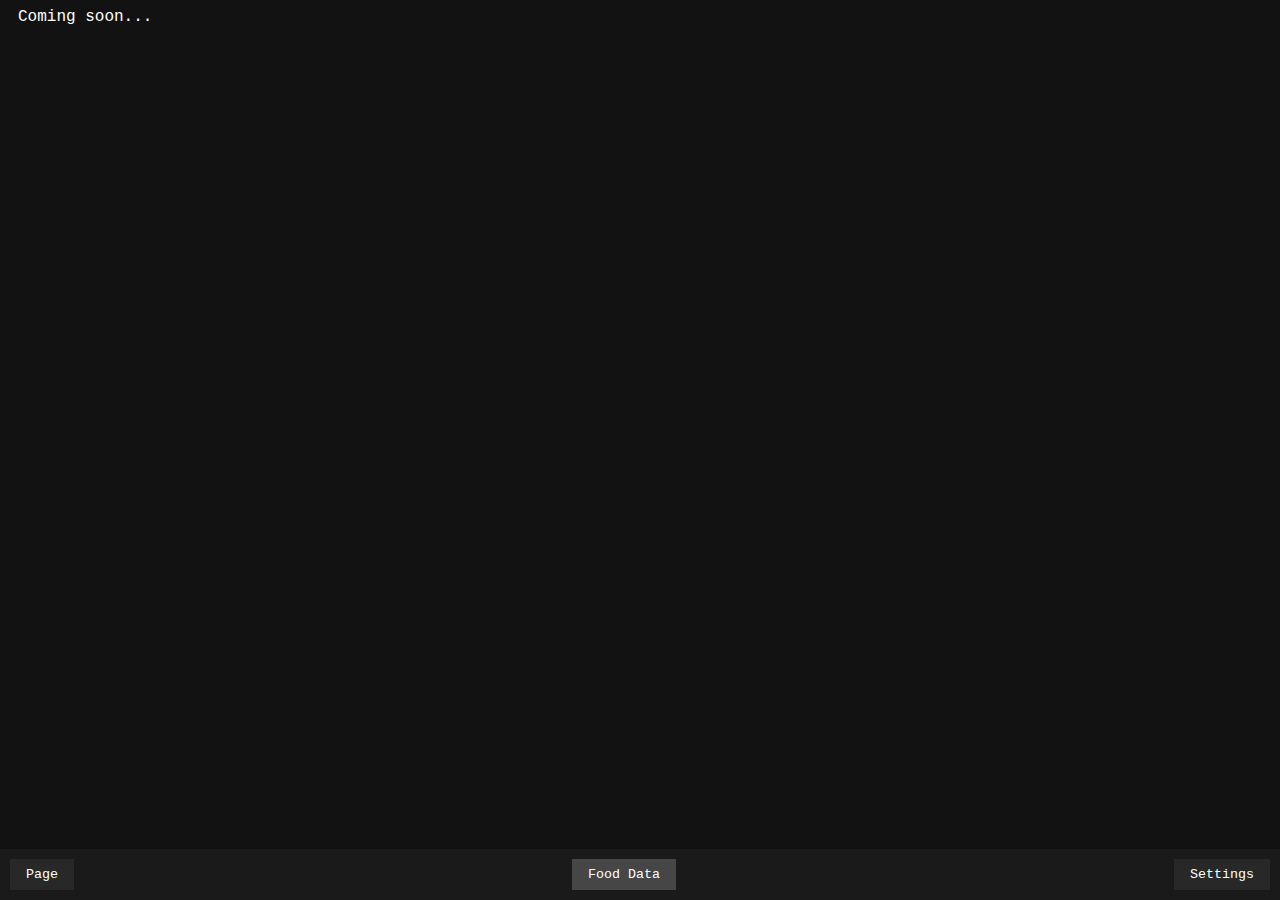
==== food-data.html @ d82a06ce "navigation bar for pages" ====
<!DOCTYPE html>
<html>
  <head>
    <meta charset="utf-8" />
    <meta http-equiv="X-UA-Compatible" content="IE=edge" />
    <title>Nutrient App - Food Data</title>
    <meta name="viewport" content="width=device-width, initial-scale=1" />
    <link rel="stylesheet" type="text/css" media="screen" href="main.css" />
    <script type="module" src="./src/main.js"></script>
  </head>

  <body>
    <div class="content">Coming soon...</div>

    <!-- Bottom navigation bar -->
    <nav class="bottom-navigation">
      <button><a href="/">Page</a></button>
      <button class="navigation-button-active">
        <a href="/food-data.html">Food Data</a>
      </button>
      <button><a href="/settings.html">Settings</a></button>
    </nav>
  </body>
</html>
---- main.css ----
* {
  font-family: "Courier New", Courier, monospace;
  box-sizing: border-box;
}

html {
  height: 100vh;
  color: white;
}

h2 {
  font-size: 18px;
}

p {
  font-size: 14px;
}

.food-name-color-per-100-grams {
  color: rgb(61 239 233);
}

.food-name-color-per-serving {
  color: rgb(216 59 210);
}

body {
  max-width: 500px;
  background-color: rgb(18 18 18);
}

.content {
  padding: 0px 10px 10px 10px;
  padding-bottom: 70px;
}

.day-picker {
  display: flex;
  gap: 10px;
  align-items: center;
}

.day-picker button {
  background-color: rgb(200, 200, 200);

  width: 30px;
  height: 30px;

  border: none;
  border-radius: 50%;
}

form {
  display: flex;
  flex-direction: column;
  align-items: start;
  gap: 5px;
}

input {
  background-color: inherit;

  border: none;
  border-bottom: 1px solid rgb(146, 146, 146);
  color: white;
}

table {
  border-collapse: collapse;
  width: 100%;
  border: 1px solid #ddd; /* Border style */
}

th,
td {
  padding: 8px;
  text-align: left;
}

@media (max-width: 600px) {
  table,
  thead,
  tbody,
  th,
  td,
  tr {
    display: block;
  }
}

/* Target the second <th> and <td> in the first table */
.selected-days-foods-table th:nth-child(2),
.selected-days-foods-table td:nth-child(2),
.selected-days-total-nutrients-table th:nth-child(2),
.selected-days-total-nutrients-table td:nth-child(2) {
  color: rgb(107 217 104);
}

.auto-complete-calorie {
  color: rgb(107 217 104);
}

.selected-days-foods-table th:nth-child(3),
.selected-days-foods-table td:nth-child(3),
.selected-days-total-nutrients-table th:nth-child(3),
.selected-days-total-nutrients-table td:nth-child(3) {
  color: rgb(244 66 80);
}

.auto-complete-protein {
  color: rgb(244 66 80);
}

.selected-days-foods-table th:nth-child(4),
.selected-days-foods-table td:nth-child(4),
.selected-days-total-nutrients-table th:nth-child(4),
.selected-days-total-nutrients-table td:nth-child(4) {
  color: rgb(57 146 255);
}

.auto-complete-carb {
  color: rgb(57 146 255);
}

.selected-days-foods-table th:nth-child(5),
.selected-days-foods-table td:nth-child(5),
.selected-days-total-nutrients-table th:nth-child(5),
.selected-days-total-nutrients-table td:nth-child(5) {
  color: rgb(254 204 27);
}

.auto-complete-fat {
  color: rgb(254 204 27);
}

.display-none {
  display: none;
}

.input-types {
  display: flex;
  align-items: center;
  gap: 10px;
}

/* Toggle switch */
.input-type-switch {
  position: relative;
  display: inline-block;
  width: 40px;
  height: 24px;
}

.input-type-switch input {
  opacity: 0;
  width: 0;
  height: 0;
}

.slider {
  position: absolute;
  cursor: pointer;
  top: 0;
  left: 0;
  right: 0;
  bottom: 0;
  background-color: rgb(61 239 233);
  -webkit-transition: 0.4s;
  transition: 0.4s;
}

.slider:before {
  position: absolute;
  content: "";
  height: 18px;
  width: 18px;
  left: 4px;
  bottom: 3px;
  background-color: white;
  -webkit-transition: 0.4s;
  transition: 0.4s;
}

input:checked + .slider {
  background-color: rgb(216 59 210);
}

input:focus + .slider {
  box-shadow: 0 0 1px rgb(216 59 210);
}

input:checked + .slider:before {
  -webkit-transform: translateX(14px);
  -ms-transform: translateX(14px);
  transform: translateX(14px);
}

/* Rounded sliders */
.slider.round {
  border-radius: 34px;
}

.slider.round:before {
  border-radius: 50%;
}

/* autocomplete */
#auto-complete-list {
  font-size: 14px;
}

#auto-complete-list div {
  padding: 6px;
  cursor: pointer;
}

#auto-complete-list div:hover {
  background-color: #2c2c2c;
}

#auto-complete-list .food-name {
  font-weight: bold;
}

/* bottom navigation bar */
.bottom-navigation {
  position: fixed;
  bottom: 0;
  left: 0;
  background-color: rgb(26 26 26);
  display: flex;
  justify-content: space-between;
  padding: 10px;
  width: 100%;
}

.bottom-navigation button {
  background-color: rgb(40 40 40);
  color: white;
  border: none;
  padding: 8px 16px;
  cursor: pointer;
}

.bottom-navigation button a {
  color: white;
  text-decoration: none;
}

.bottom-navigation button:hover {
  background-color: rgba(32, 32, 32);
}

.bottom-navigation .navigation-button-active {
  background-color: #464646;
}
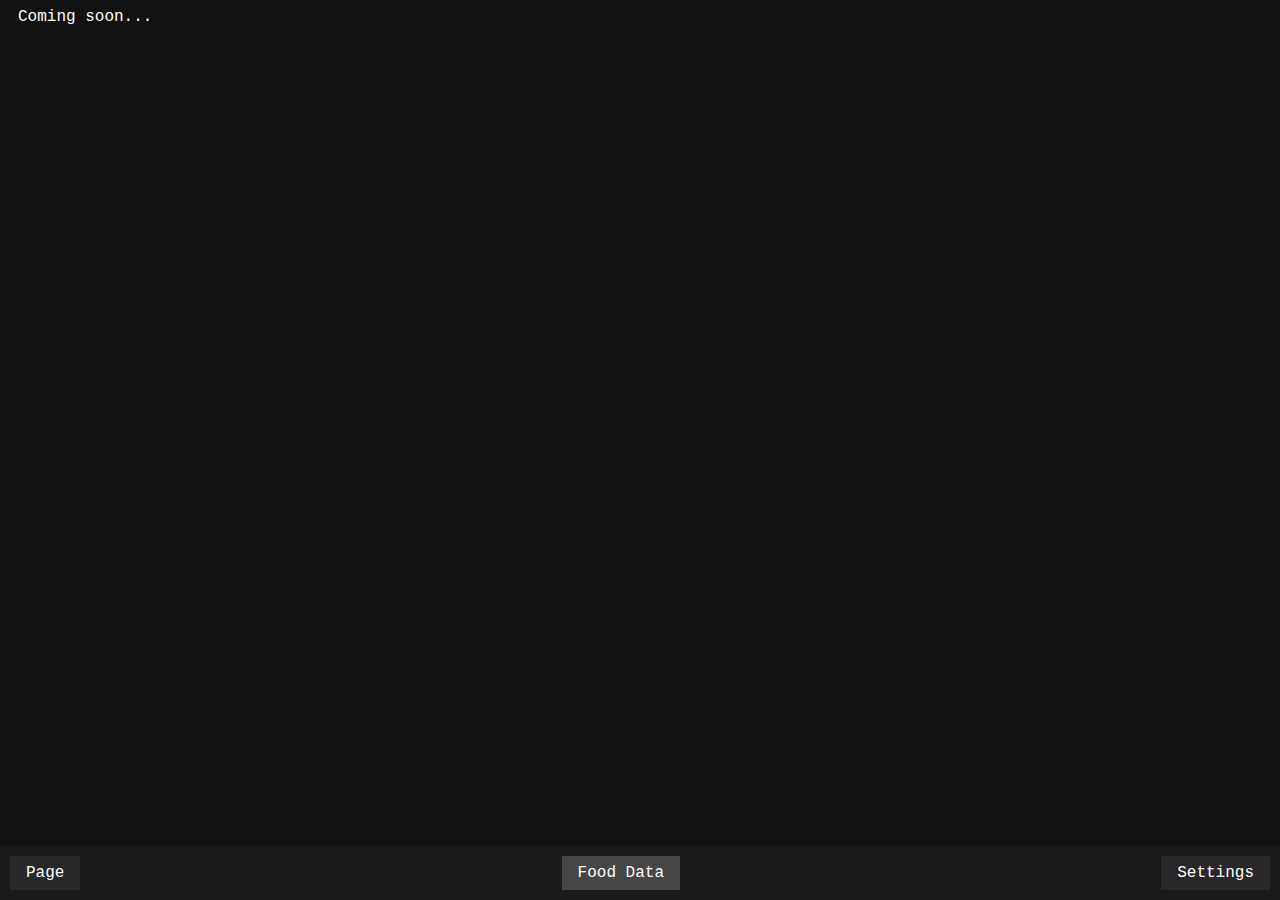
==== commit 537fe2eb: "fix a element links" ====
--- a/food-data.html
+++ b/food-data.html
@@ -14,11 +14,15 @@
 
     <!-- Bottom navigation bar -->
     <nav class="bottom-navigation">
-      <button><a href="/">Page</a></button>
-      <button class="navigation-button-active">
-        <a href="/food-data.html">Food Data</a>
-      </button>
-      <button><a href="/settings.html">Settings</a></button>
+      <nav class="bottom-navigation">
+        <a href="./">Page</a>
+
+        <a class="navigation-button-active" href="./food-data.html"
+          >Food Data
+        </a>
+
+        <a href="./settings.html">Settings</a>
+      </nav>
     </nav>
   </body>
 </html>
--- a/main.css
+++ b/main.css
@@ -234,7 +234,9 @@
   width: 100%;
 }
 
-.bottom-navigation button {
+.bottom-navigation a {
+  text-decoration: none;
+  display: block;
   background-color: rgb(40 40 40);
   color: white;
   border: none;
@@ -242,12 +244,7 @@
   cursor: pointer;
 }
 
-.bottom-navigation button a {
-  color: white;
-  text-decoration: none;
-}
-
-.bottom-navigation button:hover {
+.bottom-navigation a:hover {
   background-color: rgba(32, 32, 32);
 }
 
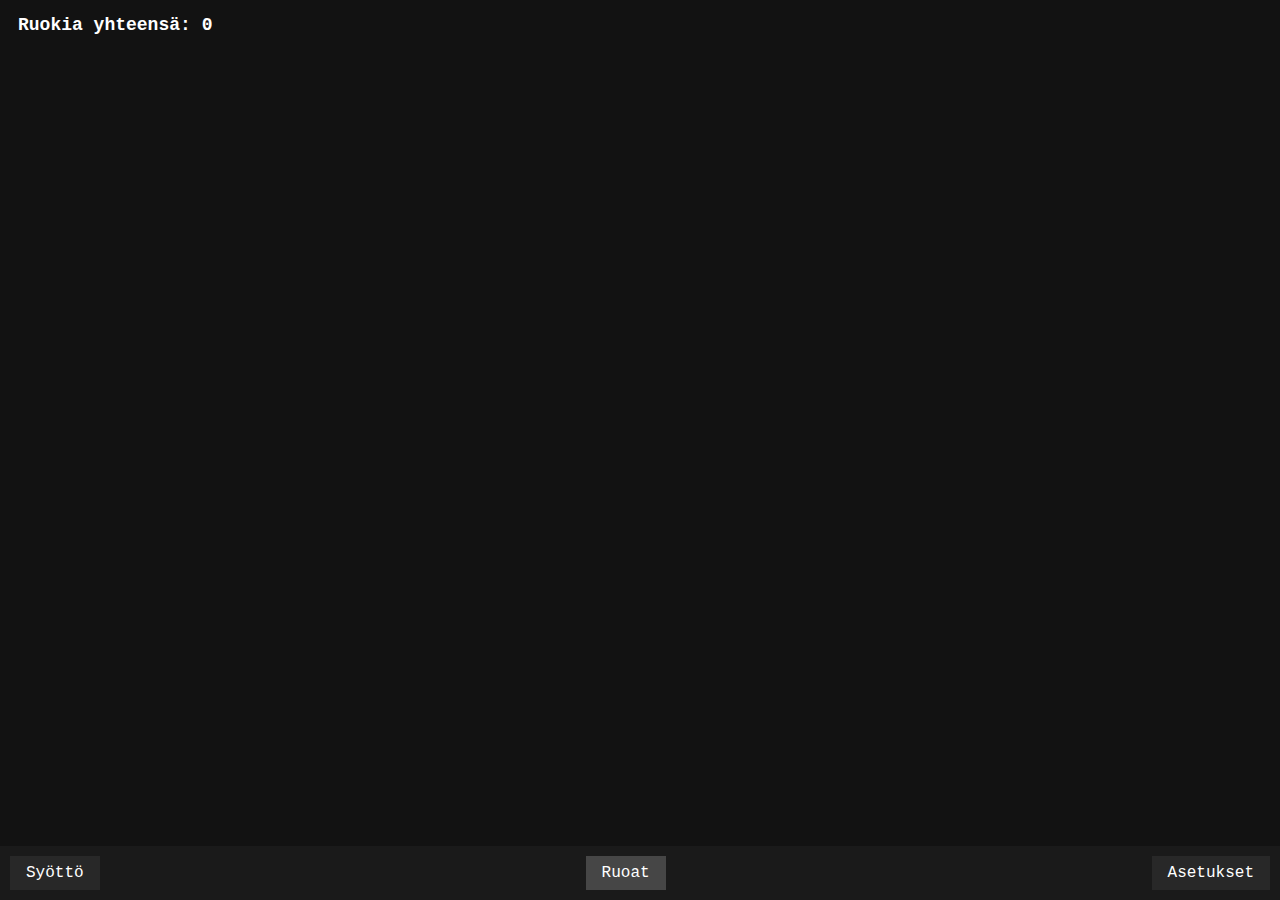
==== commit 180d7bd2: "list food datas in food data page" ====
--- a/food-data.html
+++ b/food-data.html
@@ -6,22 +6,25 @@
     <title>Nutrient App - Food Data</title>
     <meta name="viewport" content="width=device-width, initial-scale=1" />
     <link rel="stylesheet" type="text/css" media="screen" href="main.css" />
-    <script type="module" src="./src/main.js"></script>
+    <script type="module" src="./src/food-data.js"></script>
   </head>
 
   <body>
-    <div class="content">Coming soon...</div>
+    <div class="content">
+      <section>
+        <h2 class="food-data-count"></h2>
+        <div class="food-data-list"></div>
+      </section>
+    </div>
 
     <!-- Bottom navigation bar -->
     <nav class="bottom-navigation">
       <nav class="bottom-navigation">
-        <a href="./">Page</a>
+        <a href="./">Syöttö</a>
 
-        <a class="navigation-button-active" href="./food-data.html"
-          >Food Data
-        </a>
+        <a class="navigation-button-active" href="./food-data.html">Ruoat </a>
 
-        <a href="./settings.html">Settings</a>
+        <a href="./settings.html">Asetukset</a>
       </nav>
     </nav>
   </body>
--- a/main.css
+++ b/main.css
@@ -251,3 +251,29 @@
 .bottom-navigation .navigation-button-active {
   background-color: #464646;
 }
+
+/* food data */
+.food-item {
+  background-color: #1a1a1a;
+  border-radius: 5px;
+  padding: 5px;
+  margin-bottom: 2px;
+}
+
+.food-item-data {
+  display: flex;
+  flex-wrap: wrap;
+  gap: 5px;
+}
+
+.food-item-data-name {
+  font-weight: bold;
+}
+
+.food-item-data-row {
+  margin: 0;
+}
+
+.food-item-related-records {
+  margin: 0;
+}
